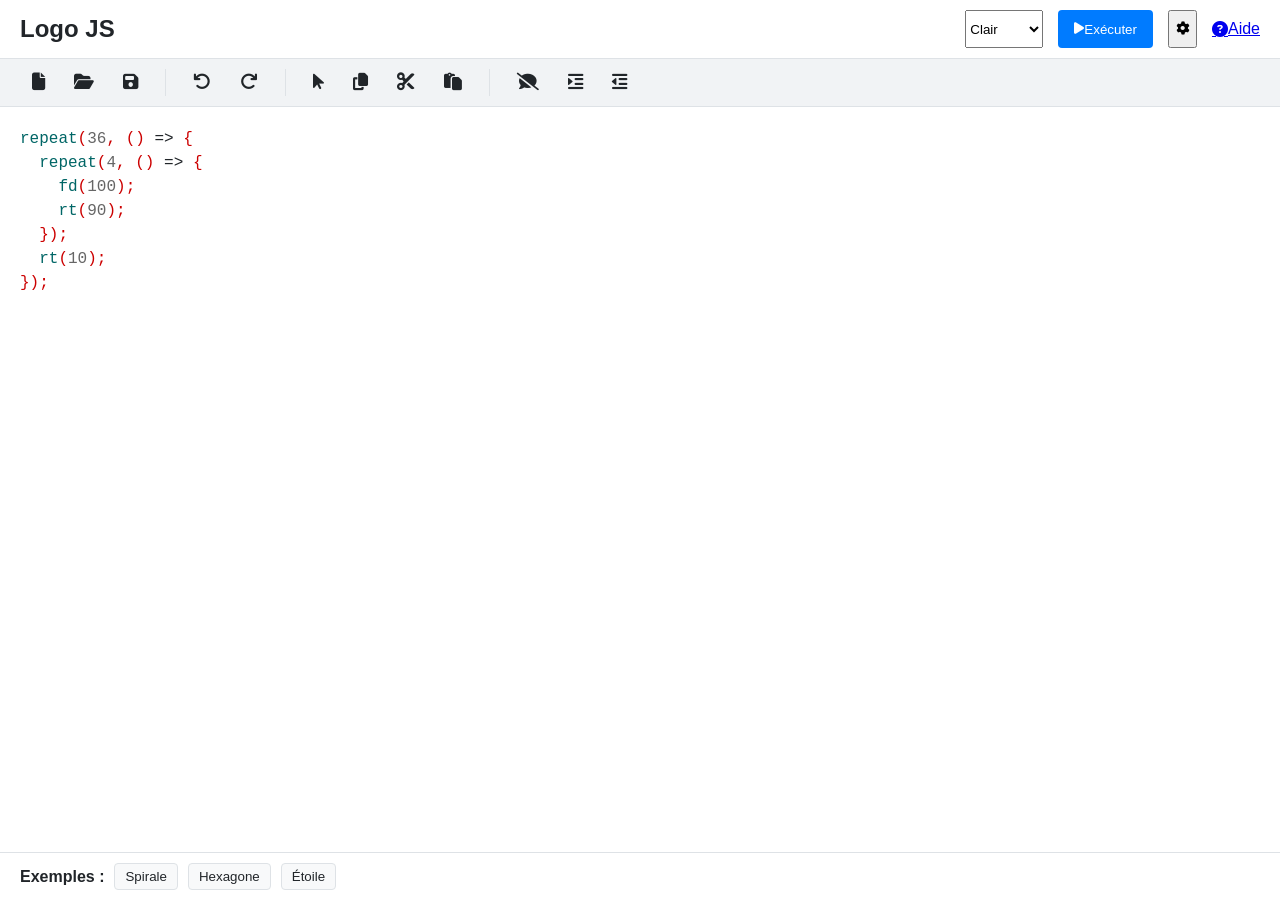
==== index.html @ cd29520a "Add files via upload" ====
<!DOCTYPE html>
<html lang="fr">
<head>
    <meta charset="UTF-8">
    <meta name="viewport" content="width=device-width, initial-scale=1.0">
    <title>Logo JS Interpreter</title>
    <link rel="stylesheet" href="style.css">
    <link rel="stylesheet" href="https://cdnjs.cloudflare.com/ajax/libs/font-awesome/6.7.2/css/all.min.css">
</head>
<body class="theme-light">
    <div id="app" class="mode-editor">
        <!-- Editor View -->
        <div id="editor-view" class="view">
            <header class="main-header">
                <h1>Logo JS</h1>
                <div class="header-actions">
                    <select id="themeSelect">
                        <option value="theme-light">Clair</option>
                        <option value="theme-dark">Sombre</option>
                        <option value="theme-monokai">Monokai</option>
                        <option value="theme-solarized">Solarized</option>
                        <option value="theme-midnight">Midnight</option>
                    </select>
                    <button id="runBtnTop" class="primary"><i class="fas fa-play"></i> Exécuter</button>
                    <button id="settingsBtn" title="Paramètres"><i class="fas fa-cog"></i></button>
                    <a href="help.html" target="_blank" class="help-link"><i class="fas fa-question-circle"></i> Aide</a>
                </div>
            </header>

            <div id="settings-modal" class="modal hidden">
                <div class="modal-content">
                    <div class="modal-header">
                        <h2>Paramètres</h2>
                        <button class="close-modal">&times;</button>
                    </div>
                    <div class="modal-body">
                        <div class="setting-item">
                            <label for="bg-color-picker">Couleur du Canevas :</label>
                            <input type="color" id="bg-color-picker" value="#ffffff">
                        </div>
                        <div class="setting-item">
                            <label for="turtle-img-select">Image de la Tortue :</label>
                            <select id="turtle-img-select">
                                <option value="default">Classique (Triangle)</option>
                                <option value="https://upload.wikimedia.org/wikipedia/commons/4/4c/Turtle-animation.gif">Tortue Réelle</option>
                                <option value="https://cdn-icons-png.flaticon.com/512/1042/1042308.png">Vaisseau Spatial</option>
                            </select>
                        </div>
                    </div>
                </div>
            </div>
            
            <div class="editor-workspace">
                <div class="toolbar-container">
                    <div class="toolbar">
                        <button id="newFileBtn" title="Nouveau"><i class="fas fa-file"></i></button>
                        <button id="openFileBtn" title="Ouvrir"><i class="fas fa-folder-open"></i></button>
                        <button id="saveFileBtn" title="Enregistrer"><i class="fas fa-save"></i></button>
                        <span class="separator"></span>
                        <button id="undoBtn" title="Annuler"><i class="fas fa-undo"></i></button>
                        <button id="redoBtn" title="Rétablir"><i class="fas fa-redo"></i></button>
                        <span class="separator"></span>
                        <button id="selectAllBtn" title="Tout sélectionner"><i class="fas fa-mouse-pointer"></i></button>
                        <button id="copyBtn" title="Copier"><i class="fas fa-copy"></i></button>
                        <button id="cutBtn" title="Couper"><i class="fas fa-cut"></i></button>
                        <button id="pasteBtn" title="Coller"><i class="fas fa-paste"></i></button>
                        <span class="separator"></span>
                        <button id="commentBtn" title="Commenter"><i class="fas fa-comment-slash"></i></button>
                        <button id="indentBtn" title="Indenter"><i class="fas fa-indent"></i></button>
                        <button id="unindentBtn" title="Désindenter"><i class="fas fa-outdent"></i></button>
                    </div>
                </div>
                
                <div id="editor-container">
                    <textarea id="codeEditor" spellcheck="false">repeat(36, () => {
  repeat(4, () => {
    fd(100);
    rt(90);
  });
  rt(10);
});</textarea>
                    <pre id="highlighting" aria-hidden="true"><code id="highlighting-content"></code></pre>
                </div>
            </div>

            <div class="examples-bar">
                <h3>Exemples :</h3>
                <button class="example-btn" data-code="for(let i=0; i<100; i++) { av(i*2); td(91); }">Spirale</button>
                <button class="example-btn" data-code="fcc('rouge'); polygone(6, 50);">Hexagone</button>
                <button class="example-btn" data-code="étoile(5, 100, 40);">Étoile</button>
            </div>
        </div>

        <!-- Execution View -->
        <div id="execution-view" class="view">
            <div class="exec-toolbar">
                <div class="toolbar-row">
                    <button id="backToEditorBtn" class="exec-btn"><i class="fas fa-edit"></i> Editeur</button>
                    <button id="stopBtn" class="exec-btn danger"><i class="fas fa-stop"></i> Arrêter</button>
                    
                    <div class="status-bar">
                        <div class="status-item" title="Position de la Souris">
                            <i class="fas fa-mouse-pointer"></i> <span id="mouse-pos">0, 0</span>
                        </div>
                        <div class="status-item" title="Position de la Tortue">
                            <i class="fas fa-location-arrow"></i> <span id="turtle-pos">0, 0</span>
                        </div>
                        <div class="status-item" title="Angle de la Tortue">
                            <i class="fas fa-compass"></i> <span id="turtle-angle">0°</span>
                        </div>
                        <div class="status-item" title="Épaisseur du trait">
                            <i class="fas fa-pen-nib"></i> <span id="pen-size">1</span>
                        </div>
                        <div class="status-item" title="Couleur du trait">
                            <span class="color-preview" id="pen-color-preview"></span> <span id="pen-color">#000000</span>
                        </div>
                        <div class="status-item" title="Couleur de remplissage">
                            <span class="color-preview" id="fill-color-preview"></span> <span id="fill-color-status">#000000</span>
                        </div>
                        <div class="status-item" title="Couleur du fond">
                            <span class="color-preview" id="bg-color-preview-status"></span> <span id="bg-color-status">#ffffff</span>
                        </div>
                    </div>
                </div>
                <div class="toolbar-row">
                    <div class="inline-cmd-container">
                        <input type="text" id="inlineCmdInput" placeholder="Saisir une commande Logo...">
                        <button id="runInlineBtn"><i class="fas fa-chevron-right"></i></button>
                    </div>
                </div>
            </div>
            
            <div class="canvas-container">
                <canvas id="turtleCanvas" width="800" height="600"></canvas>
                <canvas id="turtleLayer" width="800" height="600"></canvas>
            </div>

            <div id="terminal-section">
                <div class="terminal-header">
                    <span>Terminal</span>
                    <div class="terminal-actions">
                        <button id="clearTerminalBtn" title="Effacer"><i class="fas fa-trash-alt"></i></button>
                        <button id="toggleTerminalBtn" title="Masquer"><i class="fas fa-chevron-down"></i></button>
                    </div>
                </div>
                <div id="terminalOutput"></div>
            </div>
            
            <button id="showTerminalBtn" class="hidden"><i class="fas fa-terminal"></i> Terminal</button>
        </div>
    </div>

    <script src="syntaxe.js"></script>
    <script src="canva.js"></script>
    <script src="library.js"></script>
    <script src="editorSyntaxe.js"></script>
    <script src="editorUI.js"></script>
</body>
</html>
---- style.css ----
:root {
    --bg-color: #f8f9fa;
    --header-bg: #ffffff;
    --text-color: #212529;
    --border-color: #dee2e6;
    --primary-color: #007bff;
    --primary-hover: #0056b3;
    --danger-color: #dc3545;
    --editor-bg: #ffffff;
    --terminal-bg: #1e1e1e;
    --terminal-text: #ffffff;
    --toolbar-bg: #f1f3f5;
    
    /* Syntax Highlighting Light */
    --hl-keyword: #0033cc;
    --hl-command: #006666;
    --hl-string: #228b22;
    --hl-number: #666666;
    --hl-comment: #808080;
    --hl-operator: #cc0000;
    --hl-unknown: #00bfff;
}

.theme-dark {
    --bg-color: #121212;
    --header-bg: #1e1e1e;
    --text-color: #e0e0e0;
    --border-color: #333333;
    --editor-bg: #1e1e1e;
    --toolbar-bg: #2d2d2d;
    
    --hl-keyword: #bb86fc;
    --hl-command: #03dac6;
    --hl-string: #ffb74d;
    --hl-number: #cf6679;
    --hl-comment: #757575;
    --hl-operator: #ffffff;
    --hl-unknown: #b0bec5;
}

.theme-monokai {
    --bg-color: #272822;
    --header-bg: #1e1e1e;
    --text-color: #f8f8f2;
    --border-color: #49483e;
    --editor-bg: #272822;
    --toolbar-bg: #3e3d32;
    
    --hl-keyword: #f92672;
    --hl-command: #66d9ef;
    --hl-string: #e6db74;
    --hl-number: #ae81ff;
    --hl-comment: #75715e;
    --hl-operator: #f8f8f2;
    --hl-unknown: #a6e22e;
}

.theme-solarized {
    --bg-color: #fdf6e3;
    --header-bg: #eee8d5;
    --text-color: #657b83;
    --border-color: #d5c4a1;
    --editor-bg: #fdf6e3;
    --toolbar-bg: #eee8d5;
    
    --hl-keyword: #859900;
    --hl-command: #268bd2;
    --hl-string: #2aa198;
    --hl-number: #d33682;
    --hl-comment: #93a1a1;
    --hl-operator: #586e75;
    --hl-unknown: #cb4b16;
}

.theme-midnight {
    --bg-color: #00040d;
    --header-bg: #000c1f;
    --text-color: #d1d9e6;
    --border-color: #1a2a44;
    --editor-bg: #00040d;
    --toolbar-bg: #00122e;
    
    --hl-keyword: #ff007f;
    --hl-command: #00d4ff;
    --hl-string: #00ffaa;
    --hl-number: #ffcc00;
    --hl-comment: #506680;
    --hl-operator: #ffffff;
    --hl-unknown: #bf94ff;
}

* { box-sizing: border-box; }
body, html { margin: 0; padding: 0; height: 100%; font-family: 'Segoe UI', Tahoma, Geneva, Verdana, sans-serif; background: var(--bg-color); color: var(--text-color); overflow: hidden; }

#app { display: flex; flex-direction: column; height: 100vh; }
.view { display: none; flex: 1; flex-direction: column; }
.mode-editor #editor-view { display: flex; }
.mode-execution #execution-view { display: flex; }

/* Header */
.main-header { display: flex; justify-content: space-between; align-items: center; padding: 10px 20px; background: var(--header-bg); border-bottom: 1px solid var(--border-color); }
.main-header h1 { margin: 0; font-size: 1.5rem; }
.header-actions { display: flex; gap: 15px; align-items: center; }
.header-actions select, .header-actions button, .header-actions .help-link {
    height: 38px;
    display: flex;
    align-items: center;
    justify-content: center;
    margin: 0;
}

/* Editor View */
.editor-workspace { flex: 1; display: flex; flex-direction: column; position: relative; }
.toolbar-container { background: var(--toolbar-bg); border-bottom: 1px solid var(--border-color); padding: 5px 20px; }
.toolbar { display: flex; gap: 5px; }
.toolbar button { background: none; border: none; padding: 8px 12px; cursor: pointer; color: var(--text-color); border-radius: 4px; font-size: 1.1rem; }
.toolbar button:hover { background: rgba(0,0,0,0.1); }
.separator { width: 1px; background: var(--border-color); margin: 5px 10px; }

#editor-container { flex: 1; position: relative; overflow: hidden; background: var(--editor-bg); }
#codeEditor, #highlighting { 
    margin: 0; 
    padding: 20px; 
    border: none; 
    width: 100%; 
    height: 100%; 
    font-family: 'Fira Code', 'Courier New', Courier, monospace; 
    font-size: 16px; 
    line-height: 1.5; 
    position: absolute; 
    top: 0; 
    left: 0; 
    white-space: pre; 
    word-wrap: normal; 
    overflow: auto; 
    tab-size: 2;
    -moz-tab-size: 2;
    font-variant-ligatures: none;
    letter-spacing: normal;
}
#codeEditor { 
    color: transparent; 
    background: transparent; 
    caret-color: var(--text-color); 
    resize: none; 
    z-index: 2; 
    outline: none; 
    -webkit-text-fill-color: transparent;
}
#highlighting { 
    pointer-events: none; 
    z-index: 1; 
    color: var(--text-color); 
}
#highlighting code {
    font-family: inherit;
    font-size: inherit;
    line-height: inherit;
    padding: 0;
    margin: 0;
    background: transparent !important;
}

.examples-bar { display: flex; align-items: center; gap: 10px; padding: 10px 20px; border-top: 1px solid var(--border-color); background: var(--header-bg); }
.examples-bar h3 { font-size: 1rem; margin: 0; }
.example-btn { padding: 5px 10px; border: 1px solid var(--border-color); background: var(--bg-color); color: var(--text-color); cursor: pointer; border-radius: 4px; }

/* Execution View */
.exec-toolbar { display: flex; flex-direction: column; gap: 5px; padding: 10px 20px; background: var(--header-bg); border-bottom: 1px solid var(--border-color); }
.toolbar-row { display: flex; gap: 10px; align-items: center; }
.inline-cmd-container { flex: 1; display: flex; border: 1px solid var(--border-color); border-radius: 20px; overflow: hidden; background: var(--bg-color); }
.inline-cmd-container input { flex: 1; border: none; padding: 8px 15px; outline: none; background: transparent; color: var(--text-color); }
.inline-cmd-container button { border: none; background: var(--primary-color); color: white; padding: 0 15px; cursor: pointer; }

.canvas-container { flex: 1; position: relative; display: flex; justify-content: center; align-items: center; overflow: hidden; background: #ddd; }
canvas { position: absolute; background: white; box-shadow: 0 0 20px rgba(0,0,0,0.2); }
#turtleLayer { background: transparent; box-shadow: none; pointer-events: none; }

#terminal-section { height: 200px; display: flex; flex-direction: column; background: var(--terminal-bg); color: var(--terminal-text); border-top: 2px solid #555; }
.terminal-header { display: flex; justify-content: space-between; align-items: center; padding: 5px 15px; background: #333; font-size: 0.9rem; }
#terminalOutput { flex: 1; padding: 10px; overflow-y: auto; font-family: 'Courier New', Courier, monospace; font-size: 14px; }
.terminal-msg { margin-bottom: 4px; }
.terminal-error { color: #ff5f56; }
.terminal-warn { color: #ffbd2e; }

#showTerminalBtn { position: absolute; bottom: 10px; right: 20px; z-index: 100; background: #333; color: white; border: none; padding: 5px 15px; border-radius: 4px; cursor: pointer; }

/* Common UI */
button.primary { background: var(--primary-color); color: white; border: none; height: 38px; padding: 0 16px; border-radius: 4px; cursor: pointer; display: inline-flex; align-items: center; justify-content: center; }
button.primary:hover { background: var(--primary-hover); }
button.danger { background: var(--danger-color); color: white; border: none; height: 38px; padding: 0 16px; border-radius: 4px; cursor: pointer; display: inline-flex; align-items: center; justify-content: center; }

.exec-btn {
    height: 38px;
    min-width: 100px;
}

.status-bar {
    flex: 1;
    display: flex;
    gap: 15px;
    margin-left: 20px;
    padding: 0 15px;
    background: var(--bg-color);
    border-radius: 4px;
    border: 1px solid var(--border-color);
    height: 38px;
    align-items: center;
    font-size: 0.85rem;
    overflow-x: auto;
    white-space: nowrap;
}

.status-item {
    display: flex;
    align-items: center;
    gap: 5px;
}

.color-preview {
    display: inline-block;
    width: 12px;
    height: 12px;
    border-radius: 2px;
    border: 1px solid rgba(0,0,0,0.1);
}

.hidden { display: none !important; }

/* Modal */
.modal { position: fixed; z-index: 1000; left: 0; top: 0; width: 100%; height: 100%; background-color: rgba(0,0,0,0.5); display: flex; align-items: center; justify-content: center; }
.modal-content { background: var(--header-bg); padding: 0; border-radius: 8px; width: 400px; box-shadow: 0 5px 15px rgba(0,0,0,0.3); border: 1px solid var(--border-color); }
.modal-header { display: flex; justify-content: space-between; align-items: center; padding: 15px 20px; border-bottom: 1px solid var(--border-color); }
.modal-header h2 { margin: 0; font-size: 1.2rem; }
.close-modal { background: none; border: none; font-size: 1.5rem; cursor: pointer; color: var(--text-color); }
.modal-body { padding: 20px; }
.setting-item { display: flex; justify-content: space-between; align-items: center; margin-bottom: 15px; }
.setting-item label { font-weight: 500; }
.setting-item select, .setting-item input { padding: 5px; border-radius: 4px; border: 1px solid var(--border-color); background: var(--bg-color); color: var(--text-color); }

/* Syntax Colors */
.hl-keyword { color: var(--hl-keyword); font-weight: bold; }
.hl-command { color: var(--hl-command); }
.hl-string { color: var(--hl-string); }
.hl-number { color: var(--hl-number); }
.hl-comment { color: var(--hl-comment); font-style: italic; }
.hl-operator { color: var(--hl-operator); }
.hl-unknown { color: var(--hl-unknown); }
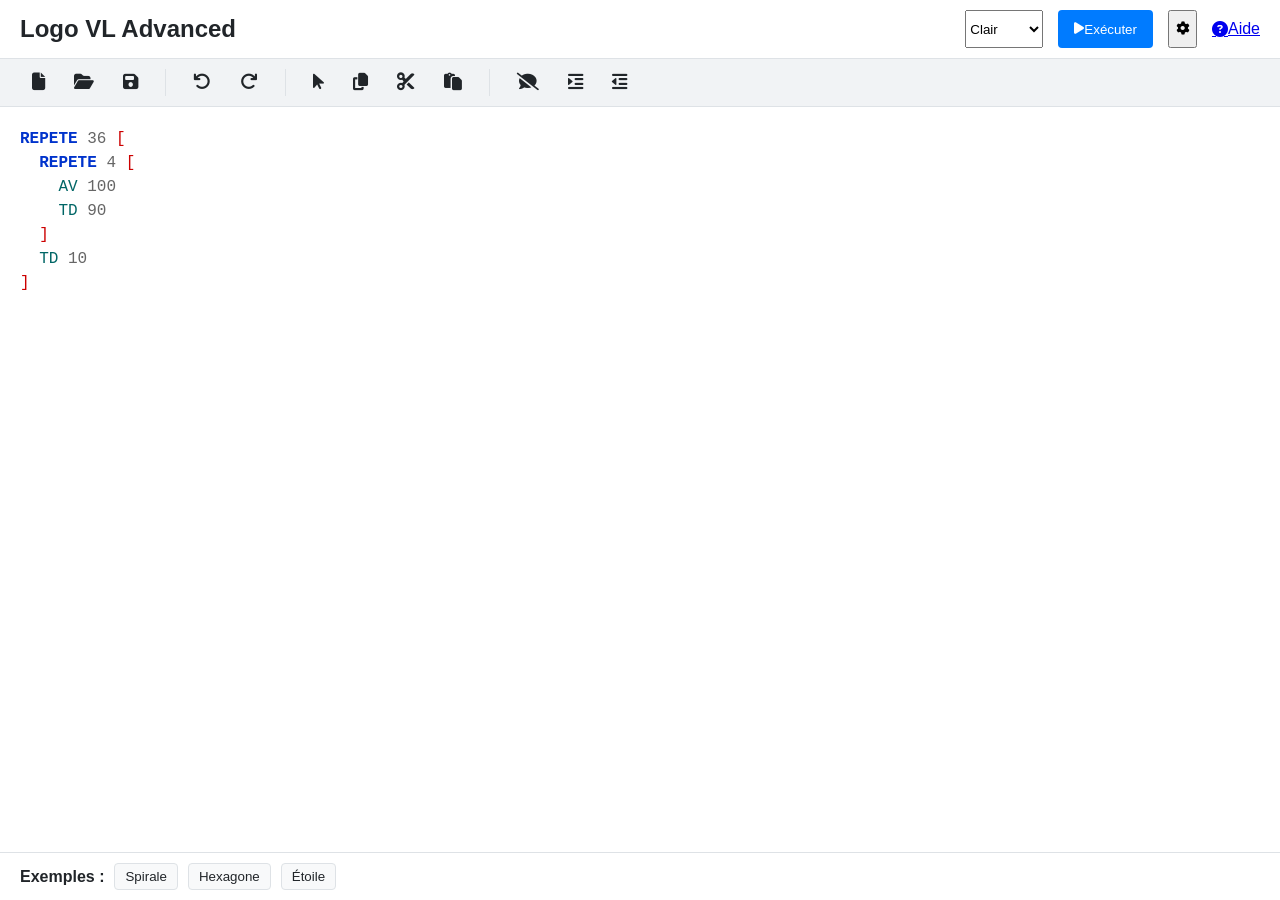
==== commit edd05ff0: "Convert JS turtle application to advanced Logo version - Implemented Logo-to-JS transpiler in editor" ====
--- a/index.html
+++ b/index.html
@@ -3,7 +3,7 @@
 <head>
     <meta charset="UTF-8">
     <meta name="viewport" content="width=device-width, initial-scale=1.0">
-    <title>Logo JS Interpreter</title>
+    <title>Logo VL Advanced</title>
     <link rel="stylesheet" href="style.css">
     <link rel="stylesheet" href="https://cdnjs.cloudflare.com/ajax/libs/font-awesome/6.7.2/css/all.min.css">
 </head>
@@ -12,7 +12,7 @@
         <!-- Editor View -->
         <div id="editor-view" class="view">
             <header class="main-header">
-                <h1>Logo JS</h1>
+                <h1>Logo VL Advanced</h1>
                 <div class="header-actions">
                     <select id="themeSelect">
                         <option value="theme-light">Clair</option>
@@ -72,22 +72,22 @@
                 </div>
                 
                 <div id="editor-container">
-                    <textarea id="codeEditor" spellcheck="false">repeat(36, () => {
-  repeat(4, () => {
-    fd(100);
-    rt(90);
-  });
-  rt(10);
-});</textarea>
+                    <textarea id="codeEditor" spellcheck="false">REPETE 36 [
+  REPETE 4 [
+    AV 100
+    TD 90
+  ]
+  TD 10
+]</textarea>
                     <pre id="highlighting" aria-hidden="true"><code id="highlighting-content"></code></pre>
                 </div>
             </div>
 
             <div class="examples-bar">
                 <h3>Exemples :</h3>
-                <button class="example-btn" data-code="for(let i=0; i<100; i++) { av(i*2); td(91); }">Spirale</button>
-                <button class="example-btn" data-code="fcc('rouge'); polygone(6, 50);">Hexagone</button>
-                <button class="example-btn" data-code="étoile(5, 100, 40);">Étoile</button>
+                <button class="example-btn" data-code="donne :i 0 tantque (:i < 100) [ AV (:i * 2) TD 91 donne :i (:i + 1) ]">Spirale</button>
+                <button class="example-btn" data-code="FCC 'rouge' POLYGONE 6 50">Hexagone</button>
+                <button class="example-btn" data-code="ETOILE 5 100 40">Étoile</button>
             </div>
         </div>
 
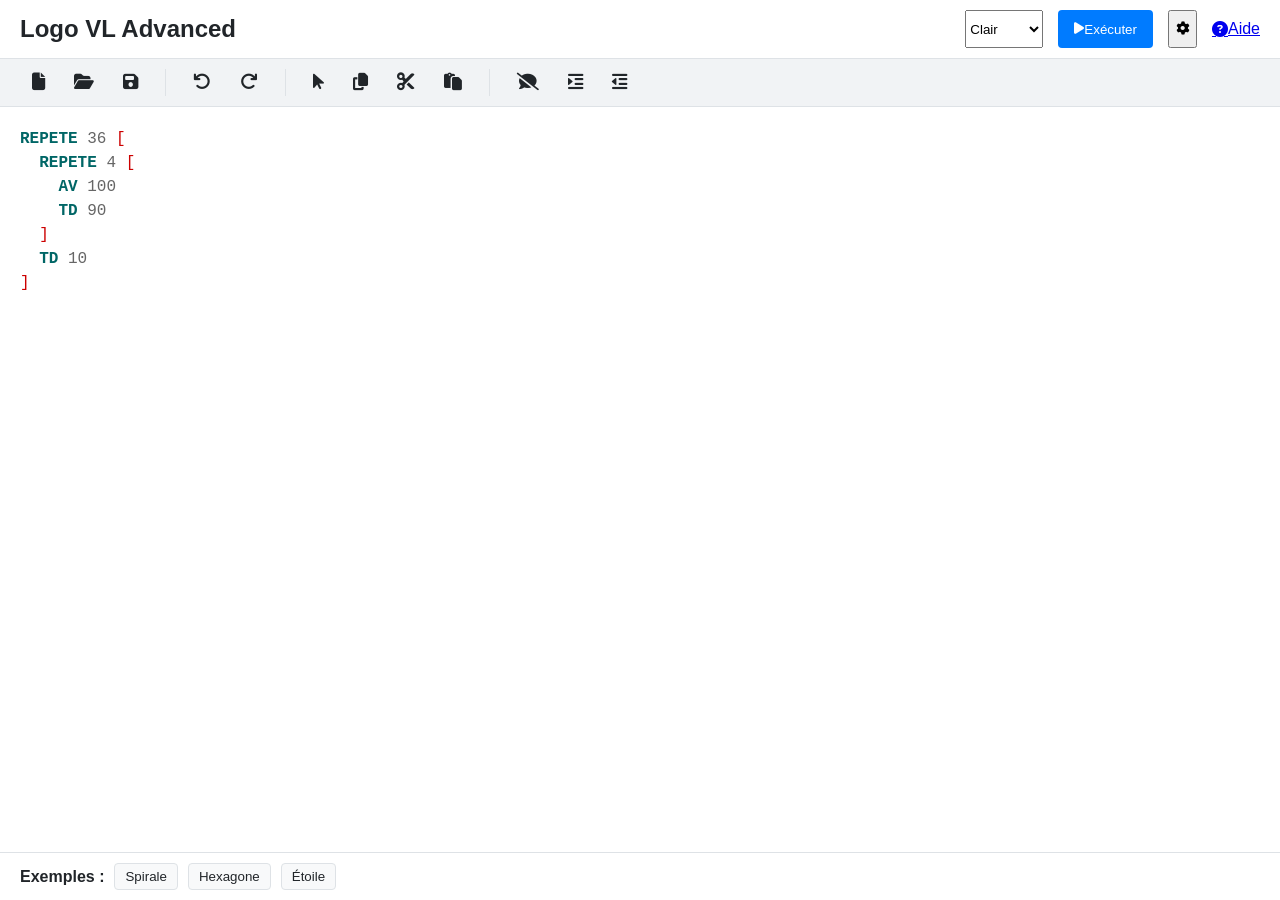
==== commit d0050dfe: "Finalize Logo conversion with native control flow and keyword enhancements - Added support for STOP " ====
--- a/index.html
+++ b/index.html
@@ -85,7 +85,7 @@
 
             <div class="examples-bar">
                 <h3>Exemples :</h3>
-                <button class="example-btn" data-code="donne :i 0 tantque (:i < 100) [ AV (:i * 2) TD 91 donne :i (:i + 1) ]">Spirale</button>
+                <button class="example-btn" data-code="DONNE :i 0 TANTQUE (:i < 100) [ AV (:i * 2) TD 91 DONNE :i (:i + 1) ]">Spirale</button>
                 <button class="example-btn" data-code="FCC 'rouge' POLYGONE 6 50">Hexagone</button>
                 <button class="example-btn" data-code="ETOILE 5 100 40">Étoile</button>
             </div>
--- a/style.css
+++ b/style.css
@@ -19,6 +19,7 @@
     --hl-comment: #808080;
     --hl-operator: #cc0000;
     --hl-unknown: #00bfff;
+    --hl-userproc: #9933ff;
 }
 
 .theme-dark {
@@ -36,6 +37,7 @@
     --hl-comment: #757575;
     --hl-operator: #ffffff;
     --hl-unknown: #b0bec5;
+    --hl-userproc: #d19a66;
 }
 
 .theme-monokai {
@@ -53,6 +55,7 @@
     --hl-comment: #75715e;
     --hl-operator: #f8f8f2;
     --hl-unknown: #a6e22e;
+    --hl-userproc: #e6db74;
 }
 
 .theme-solarized {
@@ -70,6 +73,7 @@
     --hl-comment: #93a1a1;
     --hl-operator: #586e75;
     --hl-unknown: #cb4b16;
+    --hl-userproc: #b58900;
 }
 
 .theme-midnight {
@@ -87,6 +91,7 @@
     --hl-comment: #506680;
     --hl-operator: #ffffff;
     --hl-unknown: #bf94ff;
+    --hl-userproc: #ff8000;
 }
 
 * { box-sizing: border-box; }
@@ -240,9 +245,10 @@
 
 /* Syntax Colors */
 .hl-keyword { color: var(--hl-keyword); font-weight: bold; }
-.hl-command { color: var(--hl-command); }
+.hl-command { color: var(--hl-command); font-weight: bold; }
 .hl-string { color: var(--hl-string); }
 .hl-number { color: var(--hl-number); }
 .hl-comment { color: var(--hl-comment); font-style: italic; }
 .hl-operator { color: var(--hl-operator); }
 .hl-unknown { color: var(--hl-unknown); }
+.hl-userproc { color: var(--hl-userproc); font-weight: bold; }
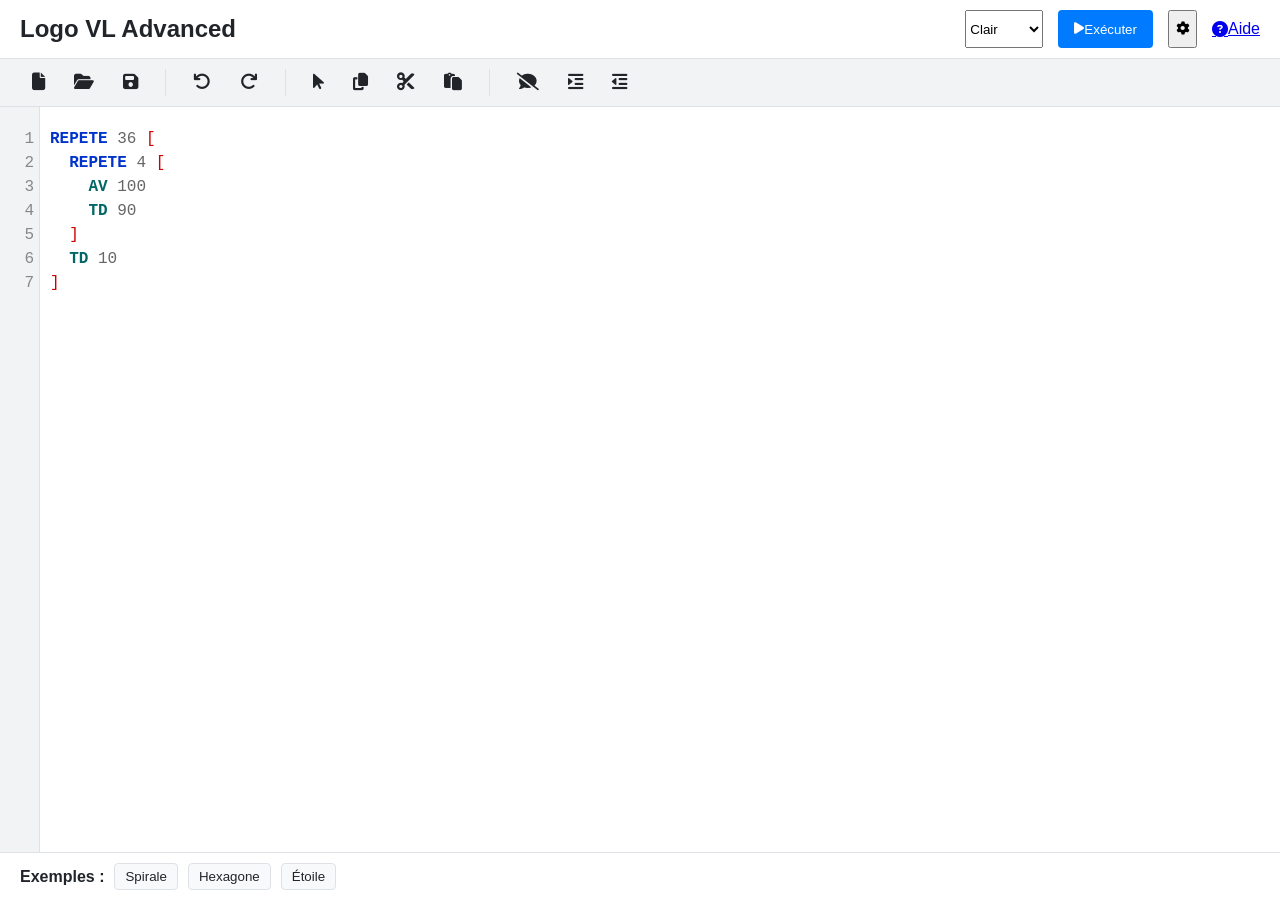
==== commit ae4b9cd0: "Complete Logo VL Advanced Environment: Line numbers and Enhanced Syntax Highlighting - Added dynamic" ====
--- a/index.html
+++ b/index.html
@@ -72,6 +72,7 @@
                 </div>
                 
                 <div id="editor-container">
+                    <div id="line-numbers"></div>
                     <textarea id="codeEditor" spellcheck="false">REPETE 36 [
   REPETE 4 [
     AV 100
--- a/style.css
+++ b/style.css
@@ -20,6 +20,7 @@
     --hl-operator: #cc0000;
     --hl-unknown: #00bfff;
     --hl-userproc: #9933ff;
+    --hl-variable: #e67e22;
 }
 
 .theme-dark {
@@ -38,6 +39,7 @@
     --hl-operator: #ffffff;
     --hl-unknown: #b0bec5;
     --hl-userproc: #d19a66;
+    --hl-variable: #ff9800;
 }
 
 .theme-monokai {
@@ -56,6 +58,7 @@
     --hl-operator: #f8f8f2;
     --hl-unknown: #a6e22e;
     --hl-userproc: #e6db74;
+    --hl-variable: #fd971f;
 }
 
 .theme-solarized {
@@ -74,6 +77,7 @@
     --hl-operator: #586e75;
     --hl-unknown: #cb4b16;
     --hl-userproc: #b58900;
+    --hl-variable: #cb4b16;
 }
 
 .theme-midnight {
@@ -92,6 +96,7 @@
     --hl-operator: #ffffff;
     --hl-unknown: #bf94ff;
     --hl-userproc: #ff8000;
+    --hl-variable: #ffcc00;
 }
 
 * { box-sizing: border-box; }
@@ -122,19 +127,35 @@
 .toolbar button:hover { background: rgba(0,0,0,0.1); }
 .separator { width: 1px; background: var(--border-color); margin: 5px 10px; }
 
-#editor-container { flex: 1; position: relative; overflow: hidden; background: var(--editor-bg); }
+#editor-container { flex: 1; position: relative; overflow: hidden; background: var(--editor-bg); display: flex; }
+
+#line-numbers {
+    width: 40px;
+    padding: 20px 5px;
+    text-align: right;
+    font-family: 'Fira Code', 'Courier New', Courier, monospace;
+    font-size: 16px;
+    line-height: 1.5;
+    color: #888;
+    background: var(--toolbar-bg);
+    border-right: 1px solid var(--border-color);
+    user-select: none;
+    overflow: hidden;
+}
+
 #codeEditor, #highlighting { 
     margin: 0; 
-    padding: 20px; 
+    padding: 20px;
+    padding-left: 10px;
     border: none; 
-    width: 100%; 
+    width: calc(100% - 40px);
     height: 100%; 
     font-family: 'Fira Code', 'Courier New', Courier, monospace; 
     font-size: 16px; 
     line-height: 1.5; 
     position: absolute; 
     top: 0; 
-    left: 0; 
+    left: 40px;
     white-space: pre; 
     word-wrap: normal; 
     overflow: auto; 
@@ -252,3 +273,4 @@
 .hl-operator { color: var(--hl-operator); }
 .hl-unknown { color: var(--hl-unknown); }
 .hl-userproc { color: var(--hl-userproc); font-weight: bold; }
+.hl-variable { color: var(--hl-variable); font-weight: bold; }
